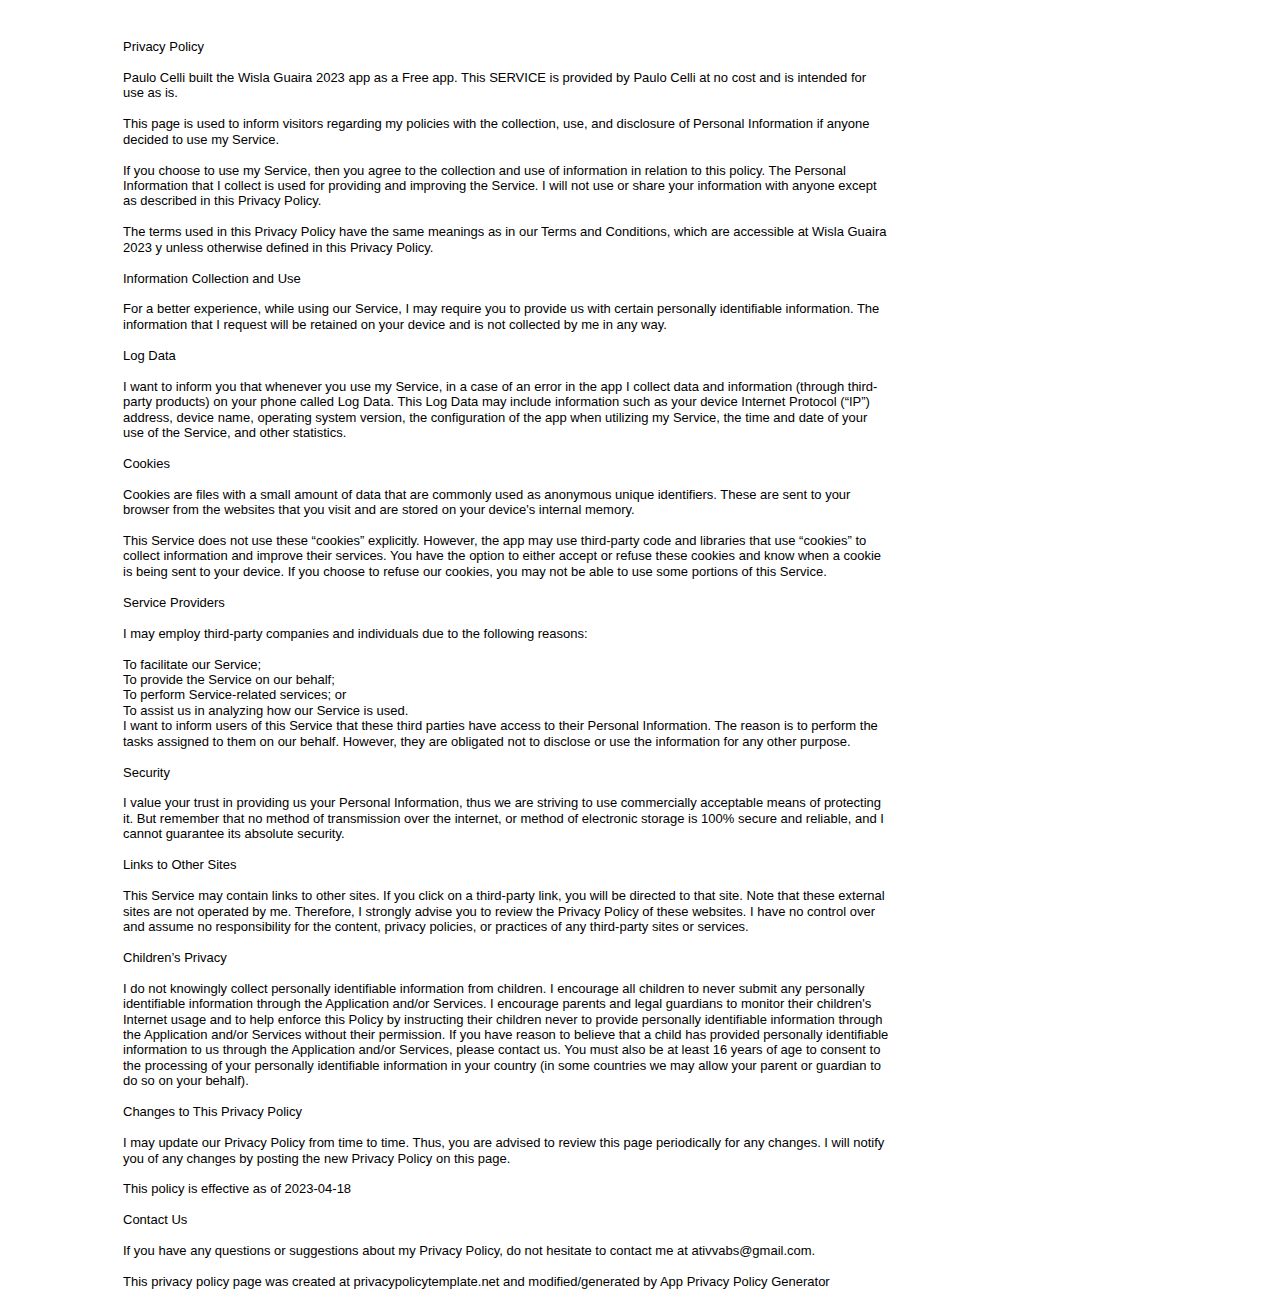
==== privacy.html @ 0d0dc39a "Add files via upload" ====
<!doctype html>
<html>
<head>
<meta charset="utf-8">
<title>Untitled Page</title>
<meta name="generator" content="WYSIWYG Web Builder 18 - https://www.wysiwygwebbuilder.com">
<link href="https://fonts.googleapis.com/css?family=Nunito+Sans:700&display=swap" rel="stylesheet">
<link href="Wisla_Guaira_2023b.css" rel="stylesheet">
<link href="privacy.css" rel="stylesheet">
</head>
<body>
<div id="wb_Text1" style="position:absolute;left:123px;top:39px;width:767px;height:1221px;z-index:0;">
<span style="color:#000000;font-family:Arial;font-size:13px;">Privacy Policy<br><br>Paulo Celli built the Wisla Guaira 2023 app as a Free app. This SERVICE is provided by Paulo Celli at no cost and is intended for use as is.<br><br>This page is used to inform visitors regarding my policies with the collection, use, and disclosure of Personal Information if anyone decided to use my Service.<br><br>If you choose to use my Service, then you agree to the collection and use of information in relation to this policy. The Personal Information that I collect is used for providing and improving the Service. I will not use or share your information with anyone except as described in this Privacy Policy.<br><br>The terms used in this Privacy Policy have the same meanings as in our Terms and Conditions, which are accessible at Wisla Guaira 2023 y unless otherwise defined in this Privacy Policy.<br><br>Information Collection and Use<br><br>For a better experience, while using our Service, I may require you to provide us with certain personally identifiable information. The information that I request will be retained on your device and is not collected by me in any way.<br><br>Log Data<br><br>I want to inform you that whenever you use my Service, in a case of an error in the app I collect data and information (through third-party products) on your phone called Log Data. This Log Data may include information such as your device Internet Protocol (“IP”) address, device name, operating system version, the configuration of the app when utilizing my Service, the time and date of your use of the Service, and other statistics.<br><br>Cookies<br><br>Cookies are files with a small amount of data that are commonly used as anonymous unique identifiers. These are sent to your browser from the websites that you visit and are stored on your device's internal memory.<br><br>This Service does not use these “cookies” explicitly. However, the app may use third-party code and libraries that use “cookies” to collect information and improve their services. You have the option to either accept or refuse these cookies and know when a cookie is being sent to your device. If you choose to refuse our cookies, you may not be able to use some portions of this Service.<br><br>Service Providers<br><br>I may employ third-party companies and individuals due to the following reasons:<br><br>To facilitate our Service;<br>To provide the Service on our behalf;<br>To perform Service-related services; or<br>To assist us in analyzing how our Service is used.<br>I want to inform users of this Service that these third parties have access to their Personal Information. The reason is to perform the tasks assigned to them on our behalf. However, they are obligated not to disclose or use the information for any other purpose.<br><br>Security<br><br>I value your trust in providing us your Personal Information, thus we are striving to use commercially acceptable means of protecting it. But remember that no method of transmission over the internet, or method of electronic storage is 100% secure and reliable, and I cannot guarantee its absolute security.<br><br>Links to Other Sites<br><br>This Service may contain links to other sites. If you click on a third-party link, you will be directed to that site. Note that these external sites are not operated by me. Therefore, I strongly advise you to review the Privacy Policy of these websites. I have no control over and assume no responsibility for the content, privacy policies, or practices of any third-party sites or services.<br><br>Children’s Privacy<br><br>I do not knowingly collect personally identifiable information from children. I encourage all children to never submit any personally identifiable information through the Application and/or Services. I encourage parents and legal guardians to monitor their children's Internet usage and to help enforce this Policy by instructing their children never to provide personally identifiable information through the Application and/or Services without their permission. If you have reason to believe that a child has provided personally identifiable information to us through the Application and/or Services, please contact us. You must also be at least 16 years of age to consent to the processing of your personally identifiable information in your country (in some countries we may allow your parent or guardian to do so on your behalf).<br><br>Changes to This Privacy Policy<br><br>I may update our Privacy Policy from time to time. Thus, you are advised to review this page periodically for any changes. I will notify you of any changes by posting the new Privacy Policy on this page.<br><br>This policy is effective as of 2023-04-18<br><br>Contact Us<br><br>If you have any questions or suggestions about my Privacy Policy, do not hesitate to contact me at ativvabs@gmail.com.<br><br>This privacy policy page was created at privacypolicytemplate.net and modified/generated by App Privacy Policy Generator</span></div>
</body>
</html>
---- privacy.css ----
body
{
   background-color: #FFFFFF;
   color: #000000;
   font-family: Arial;
   font-weight: normal;
   font-size: 13px;
   line-height: 1.1875;
   margin: 0;
   padding: 0;
}
#wb_Text1 
{
   background-color: transparent;
   background-image: none;
   border: 0px solid #000000;
   border-radius: 0px;
   padding: 0;
   margin: 0;
   text-align: left;
}
#wb_Text1 div
{
   text-align: left;
}
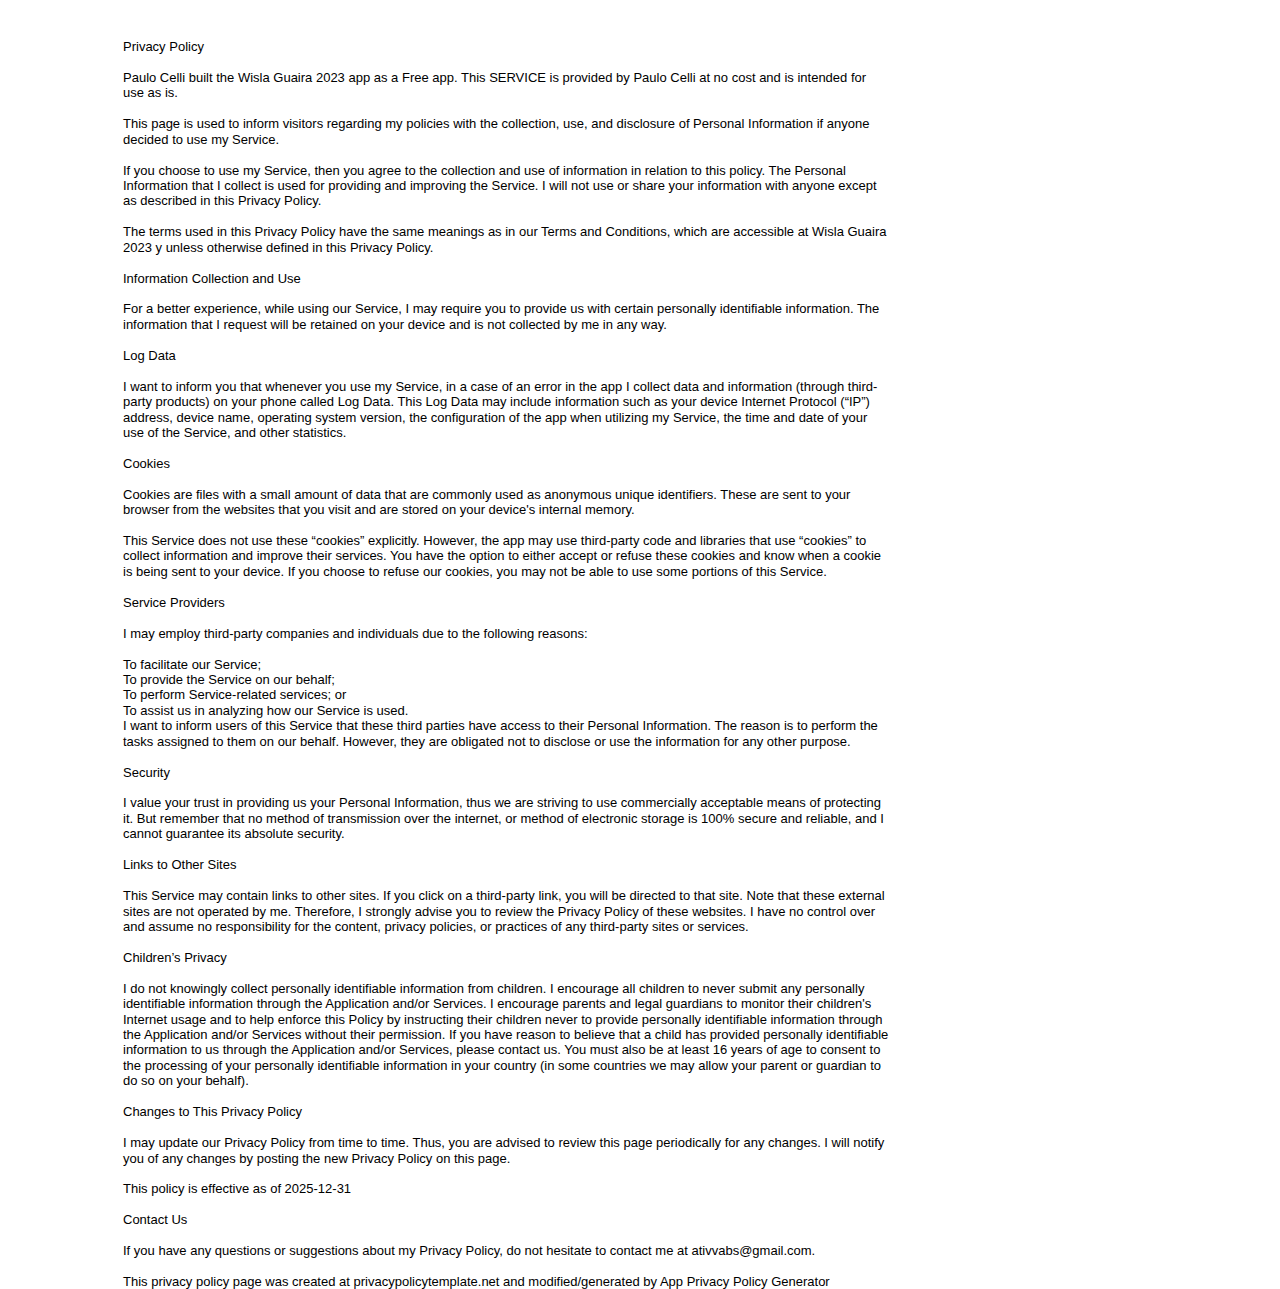
==== commit 88d6765e: "Add files via upload" ====
--- a/privacy.html
+++ b/privacy.html
@@ -5,11 +5,11 @@
 <title>Untitled Page</title>
 <meta name="generator" content="WYSIWYG Web Builder 18 - https://www.wysiwygwebbuilder.com">
 <link href="https://fonts.googleapis.com/css?family=Nunito+Sans:700&display=swap" rel="stylesheet">
-<link href="Wisla_Guaira_2023b.css" rel="stylesheet">
+<link href="Wisla_Guaira_2023.css" rel="stylesheet">
 <link href="privacy.css" rel="stylesheet">
 </head>
 <body>
 <div id="wb_Text1" style="position:absolute;left:123px;top:39px;width:767px;height:1221px;z-index:0;">
-<span style="color:#000000;font-family:Arial;font-size:13px;">Privacy Policy<br><br>Paulo Celli built the Wisla Guaira 2023 app as a Free app. This SERVICE is provided by Paulo Celli at no cost and is intended for use as is.<br><br>This page is used to inform visitors regarding my policies with the collection, use, and disclosure of Personal Information if anyone decided to use my Service.<br><br>If you choose to use my Service, then you agree to the collection and use of information in relation to this policy. The Personal Information that I collect is used for providing and improving the Service. I will not use or share your information with anyone except as described in this Privacy Policy.<br><br>The terms used in this Privacy Policy have the same meanings as in our Terms and Conditions, which are accessible at Wisla Guaira 2023 y unless otherwise defined in this Privacy Policy.<br><br>Information Collection and Use<br><br>For a better experience, while using our Service, I may require you to provide us with certain personally identifiable information. The information that I request will be retained on your device and is not collected by me in any way.<br><br>Log Data<br><br>I want to inform you that whenever you use my Service, in a case of an error in the app I collect data and information (through third-party products) on your phone called Log Data. This Log Data may include information such as your device Internet Protocol (“IP”) address, device name, operating system version, the configuration of the app when utilizing my Service, the time and date of your use of the Service, and other statistics.<br><br>Cookies<br><br>Cookies are files with a small amount of data that are commonly used as anonymous unique identifiers. These are sent to your browser from the websites that you visit and are stored on your device's internal memory.<br><br>This Service does not use these “cookies” explicitly. However, the app may use third-party code and libraries that use “cookies” to collect information and improve their services. You have the option to either accept or refuse these cookies and know when a cookie is being sent to your device. If you choose to refuse our cookies, you may not be able to use some portions of this Service.<br><br>Service Providers<br><br>I may employ third-party companies and individuals due to the following reasons:<br><br>To facilitate our Service;<br>To provide the Service on our behalf;<br>To perform Service-related services; or<br>To assist us in analyzing how our Service is used.<br>I want to inform users of this Service that these third parties have access to their Personal Information. The reason is to perform the tasks assigned to them on our behalf. However, they are obligated not to disclose or use the information for any other purpose.<br><br>Security<br><br>I value your trust in providing us your Personal Information, thus we are striving to use commercially acceptable means of protecting it. But remember that no method of transmission over the internet, or method of electronic storage is 100% secure and reliable, and I cannot guarantee its absolute security.<br><br>Links to Other Sites<br><br>This Service may contain links to other sites. If you click on a third-party link, you will be directed to that site. Note that these external sites are not operated by me. Therefore, I strongly advise you to review the Privacy Policy of these websites. I have no control over and assume no responsibility for the content, privacy policies, or practices of any third-party sites or services.<br><br>Children’s Privacy<br><br>I do not knowingly collect personally identifiable information from children. I encourage all children to never submit any personally identifiable information through the Application and/or Services. I encourage parents and legal guardians to monitor their children's Internet usage and to help enforce this Policy by instructing their children never to provide personally identifiable information through the Application and/or Services without their permission. If you have reason to believe that a child has provided personally identifiable information to us through the Application and/or Services, please contact us. You must also be at least 16 years of age to consent to the processing of your personally identifiable information in your country (in some countries we may allow your parent or guardian to do so on your behalf).<br><br>Changes to This Privacy Policy<br><br>I may update our Privacy Policy from time to time. Thus, you are advised to review this page periodically for any changes. I will notify you of any changes by posting the new Privacy Policy on this page.<br><br>This policy is effective as of 2023-04-18<br><br>Contact Us<br><br>If you have any questions or suggestions about my Privacy Policy, do not hesitate to contact me at ativvabs@gmail.com.<br><br>This privacy policy page was created at privacypolicytemplate.net and modified/generated by App Privacy Policy Generator</span></div>
+<span style="color:#000000;font-family:Arial;font-size:13px;">Privacy Policy<br><br>Paulo Celli built the Wisla Guaira 2023 app as a Free app. This SERVICE is provided by Paulo Celli at no cost and is intended for use as is.<br><br>This page is used to inform visitors regarding my policies with the collection, use, and disclosure of Personal Information if anyone decided to use my Service.<br><br>If you choose to use my Service, then you agree to the collection and use of information in relation to this policy. The Personal Information that I collect is used for providing and improving the Service. I will not use or share your information with anyone except as described in this Privacy Policy.<br><br>The terms used in this Privacy Policy have the same meanings as in our Terms and Conditions, which are accessible at Wisla Guaira 2023 y unless otherwise defined in this Privacy Policy.<br><br>Information Collection and Use<br><br>For a better experience, while using our Service, I may require you to provide us with certain personally identifiable information. The information that I request will be retained on your device and is not collected by me in any way.<br><br>Log Data<br><br>I want to inform you that whenever you use my Service, in a case of an error in the app I collect data and information (through third-party products) on your phone called Log Data. This Log Data may include information such as your device Internet Protocol (“IP”) address, device name, operating system version, the configuration of the app when utilizing my Service, the time and date of your use of the Service, and other statistics.<br><br>Cookies<br><br>Cookies are files with a small amount of data that are commonly used as anonymous unique identifiers. These are sent to your browser from the websites that you visit and are stored on your device's internal memory.<br><br>This Service does not use these “cookies” explicitly. However, the app may use third-party code and libraries that use “cookies” to collect information and improve their services. You have the option to either accept or refuse these cookies and know when a cookie is being sent to your device. If you choose to refuse our cookies, you may not be able to use some portions of this Service.<br><br>Service Providers<br><br>I may employ third-party companies and individuals due to the following reasons:<br><br>To facilitate our Service;<br>To provide the Service on our behalf;<br>To perform Service-related services; or<br>To assist us in analyzing how our Service is used.<br>I want to inform users of this Service that these third parties have access to their Personal Information. The reason is to perform the tasks assigned to them on our behalf. However, they are obligated not to disclose or use the information for any other purpose.<br><br>Security<br><br>I value your trust in providing us your Personal Information, thus we are striving to use commercially acceptable means of protecting it. But remember that no method of transmission over the internet, or method of electronic storage is 100% secure and reliable, and I cannot guarantee its absolute security.<br><br>Links to Other Sites<br><br>This Service may contain links to other sites. If you click on a third-party link, you will be directed to that site. Note that these external sites are not operated by me. Therefore, I strongly advise you to review the Privacy Policy of these websites. I have no control over and assume no responsibility for the content, privacy policies, or practices of any third-party sites or services.<br><br>Children’s Privacy<br><br>I do not knowingly collect personally identifiable information from children. I encourage all children to never submit any personally identifiable information through the Application and/or Services. I encourage parents and legal guardians to monitor their children's Internet usage and to help enforce this Policy by instructing their children never to provide personally identifiable information through the Application and/or Services without their permission. If you have reason to believe that a child has provided personally identifiable information to us through the Application and/or Services, please contact us. You must also be at least 16 years of age to consent to the processing of your personally identifiable information in your country (in some countries we may allow your parent or guardian to do so on your behalf).<br><br>Changes to This Privacy Policy<br><br>I may update our Privacy Policy from time to time. Thus, you are advised to review this page periodically for any changes. I will notify you of any changes by posting the new Privacy Policy on this page.<br><br>This policy is effective as of 2025-12-31<br><br>Contact Us<br><br>If you have any questions or suggestions about my Privacy Policy, do not hesitate to contact me at ativvabs@gmail.com.<br><br>This privacy policy page was created at privacypolicytemplate.net and modified/generated by App Privacy Policy Generator</span></div>
 </body>
 </html>